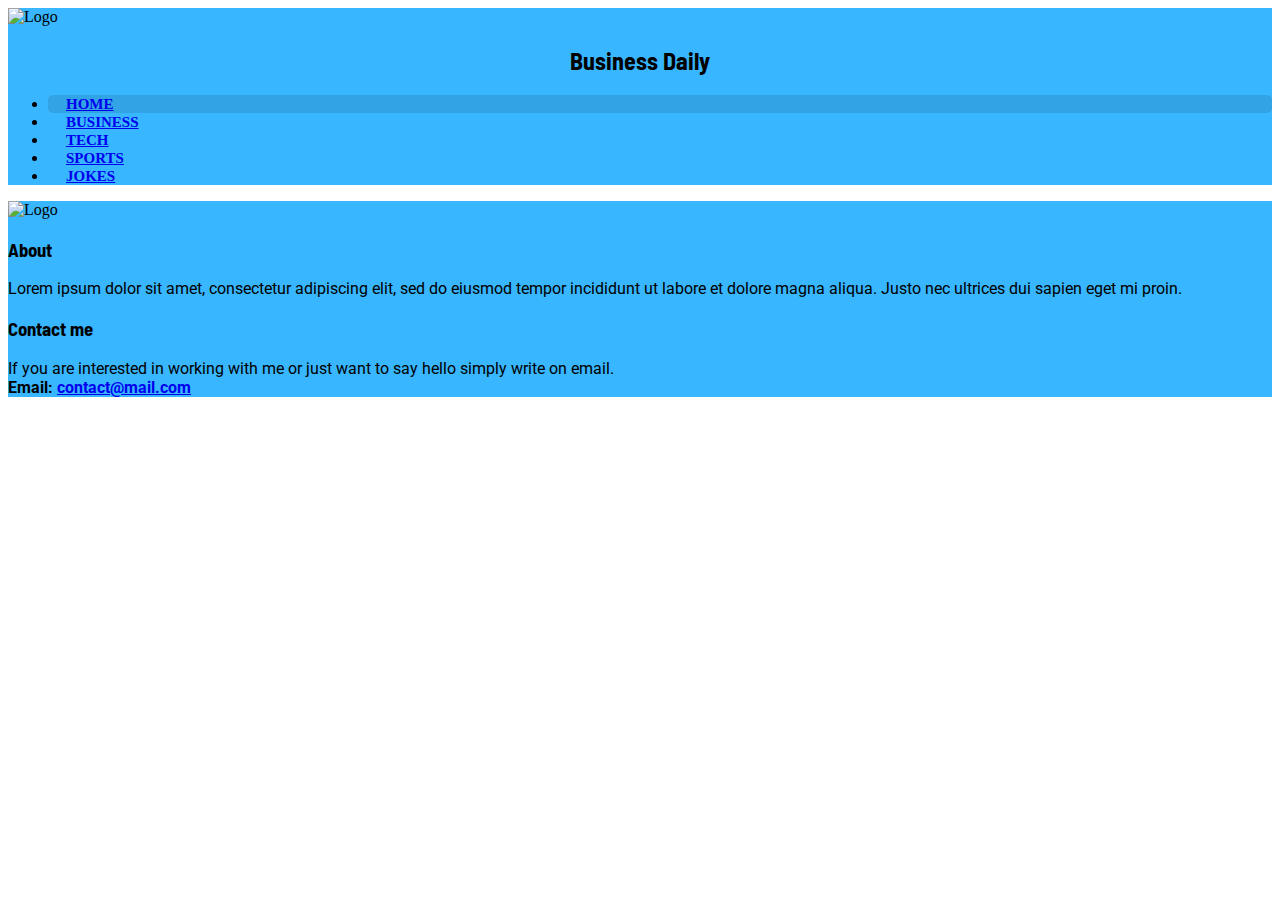
==== post-01.html @ 11a22160 "newsUI" ====
<!DOCTYPE html>
<html lang="en">

<head>
  <meta charset="utf-8">
  <meta name="viewport" content="width=device-width, initial-scale=1">
  <title>FREE NEWS</title>

  <!-- Bootstrap -->
  <link rel="stylesheet" href="https://stackpath.bootstrapcdn.com/bootstrap/4.2.1/css/bootstrap.min.css" integrity="sha384-GJzZqFGwb1QTTN6wy59ffF1BuGJpLSa9DkKMp0DgiMDm4iYMj70gZWKYbI706tWS" crossorigin="anonymous">
  <!-- Font Awesome 5 -->
  <link rel="stylesheet" href="https://use.fontawesome.com/releases/v5.6.3/css/all.css" integrity="sha384-UHRtZLI+pbxtHCWp1t77Bi1L4ZtiqrqD80Kn4Z8NTSRyMA2Fd33n5dQ8lWUE00s/" crossorigin="anonymous">
  <!-- Custom style -->
  <link rel="stylesheet" type="text/css" href="css/style.css">
  <!-- Favicon -->
  <link rel="icon" href="https://res.cloudinary.com/dfog0e294/image/upload/v1547646298/webdev/Blog/favicon.ico" type="image/x-icon">

</head>

<body>

  <!-- ============================================
  ===================== HEADER =================== -->
  <header class="shadow-sm">

    <!-- Logo -->
    <div class="shadow-sm rounded">
      <img class="d-block mx-auto" src="https://storage.cloud.google.com/bucket355821/images/news-img1.jpg" width="200" draggable="false" alt="Logo">
      <center><h2>Business Daily</h2></center>
    </div>
    <!-- /Logo -->

    <!-- Navbar -->
    <nav class="navbar navbar-expand-lg navbar-dark">
      <div class="container">
        <!-- menu -->
        <div class="collapse navbar-collapse" id="navbarSupportedContent">
          <ul class="navbar-nav mr-auto">
            <li class="nav-item active">
              <a class="nav-link" href="index.html">Home</a>
            </li>
            <li class="nav-item">
              <a class="nav-link" href="post-01.html">Business</a>
            </li>
            <li class="nav-item">
              <a class="nav-link" href="post-02.html">Tech</a>
            </li>
            <li class="nav-item">
              <a class="nav-link" href="post-03.html">Sports</a>
            </li>
            <li class="nav-item">
              <a class="nav-link" href="post-04.html">Jokes</a>
            </li>
          </ul>
        </div>
        <!-- /menu -->
      </div>
    </nav>
    <!-- /Navbar -->

  </header>


  <!-- ============================================
  ===================== MAIN =================== -->
  <main class="py-3 mb-3">
  
    <div class="container">
      <div class="row">

        <!-- POSTS -->
        <div class="col-md-9">
          <div id="personinfo" ></div>


        </div>
        <!-- /col-md-9 -->

        <!-- ============================================
        ==================== ASIDE =================== -->

        <!-- /blog-aside -->

      </div>
      <!-- /row -->
    </div>
    <!-- /container -->
  </main>

  <!-- ============================================
  ===================== FOOTER =================== -->
  <footer class="border-top">
    <div class="container">

      <!-- Logo - About - Contact -->
      <div class="row py-3 text-light">

        <!-- Logo -->
        <div class="col-md-4">
          <img src="https://storage.cloud.google.com/bucket355821/images/news-img1.jpg" class="img-fluid" width="250" draggable="false" alt="Logo">
        </div>

        <!-- About -->
        <div class="col-md-4">
          <h3>About</h3>
          <p>
            Lorem ipsum dolor sit amet, consectetur adipiscing elit, sed do eiusmod tempor incididunt ut labore et dolore magna aliqua. Justo nec ultrices dui sapien eget mi proin.
          </p>
        </div>

        <!-- Contact me -->
        <div class="col-md-4">
          <h3>Contact me</h3>
          <p>
            If you are interested in working with me or just want to say hello simply write on email.
            <br><strong>Email: <a href="#" class="text-white">contact@mail.com</a></strong>
          </p>
        </div>
        <!-- /contact me -->
      </div>
      <!-- /Logo - About - Contact -->

      <!-- Social icons -->

      <!-- Copyright -->

      <!-- /Copyright -->

    </div>
    <!-- /container -->
  </footer>


  <!-- Bootstrap core JavaScript -->
  <!-- jQuery.js -->
  <script src="https://code.jquery.com/jquery-3.3.1.slim.min.js" integrity="sha384-q8i/X+965DzO0rT7abK41JStQIAqVgRVzpbzo5smXKp4YfRvH+8abtTE1Pi6jizo" crossorigin="anonymous"></script>
  <!-- Popper.js -->
  <script src="https://cdnjs.cloudflare.com/ajax/libs/popper.js/1.14.6/umd/popper.min.js" integrity="sha384-wHAiFfRlMFy6i5SRaxvfOCifBUQy1xHdJ/yoi7FRNXMRBu5WHdZYu1hA6ZOblgut" crossorigin="anonymous"></script>
  <!-- Bootstrap.min.js -->
  <script src="https://stackpath.bootstrapcdn.com/bootstrap/4.2.1/js/bootstrap.min.js" integrity="sha384-B0UglyR+jN6CkvvICOB2joaf5I4l3gm9GU6Hc1og6Ls7i6U/mkkaduKaBhlAXv9k" crossorigin="anonymous"></script>
  <!--geting articles script-->
  <script>	
  	var baseUrl = "https://newsapi.org/v2/top-headlines?country=us&category=business&apiKey=7c4d7ba91a3d4b1eb9e70a814d8c5fe5";
		function allUsers() {
			var xmlhttp = new XMLHttpRequest();
			xmlhttp.open("GET",baseUrl,true);
			xmlhttp.onreadystatechange = function() {
				if(xmlhttp.readyState ===4 && xmlhttp.status ===200){
					var persons = JSON.parse(xmlhttp.responseText);
					var tbltop = `<table align="center">
			    <tr><th>Id</th><th>First Name</th><th>Last Name</th><th>Occupation</th></tr>`;
					//main table content we fill from data from the rest call
					var main ="";
					for (i = 0; i < persons.articles.length; i++){
						main += "<tr><td>"+persons.articles[i].source.name+"</td><td>"+persons.articles[i].author+"</td><td>"+persons.articles[i].title+"</td><td>"+persons.articles[i].content+"</td></tr>";
					}
					var tblbottom = "</table>";
					var tbl = tbltop + main + tblbottom;
					document.getElementById("personinfo").innerHTML = tbl;
				}
			};
			xmlhttp.send();
		}
		window.onload = function(){
			allUsers();
		}
    </script>
</body>

</html>
---- css/style.css ----
@import url('https://fonts.googleapis.com/css?family=Barlow+Semi+Condensed:300,400,600|Roboto:300,400,700');

/* Header, footer */

header, footer {
  background-color: #38b6ff;
}

/* Navbar */

.navbar-brand {
  font-size: 18px;
  font-weight: 600;
}

.nav-link, .dropdown-item {
  font-size: 15px;
  font-weight: 600;
  text-transform: uppercase;
}

nav li {
  padding: 0 18px;
}

nav li.active, nav li.active:before {
  background-color: rgba(0, 0, 0, 0.1);
  border-radius: 5px;
}

/* Social icons */
footer i {
  color: #fff;
  padding: 0 12px;
}

/* Headings */

h1, h2, h3, h4, h5, h6 {
  font-family: 'Barlow Semi Condensed', sans-serif;
  font-weight: 700;
}

/* Paragraph */

p {
  font-family: 'Roboto', sans-serif;
  font-weight: 400;
}

/* Link & Buttons */

a.btn, button {
  font-family: 'Barlow Semi Condensed', sans-serif;
  font-weight: 400;
  letter-spacing: 2px;
  text-transform: uppercase;
}
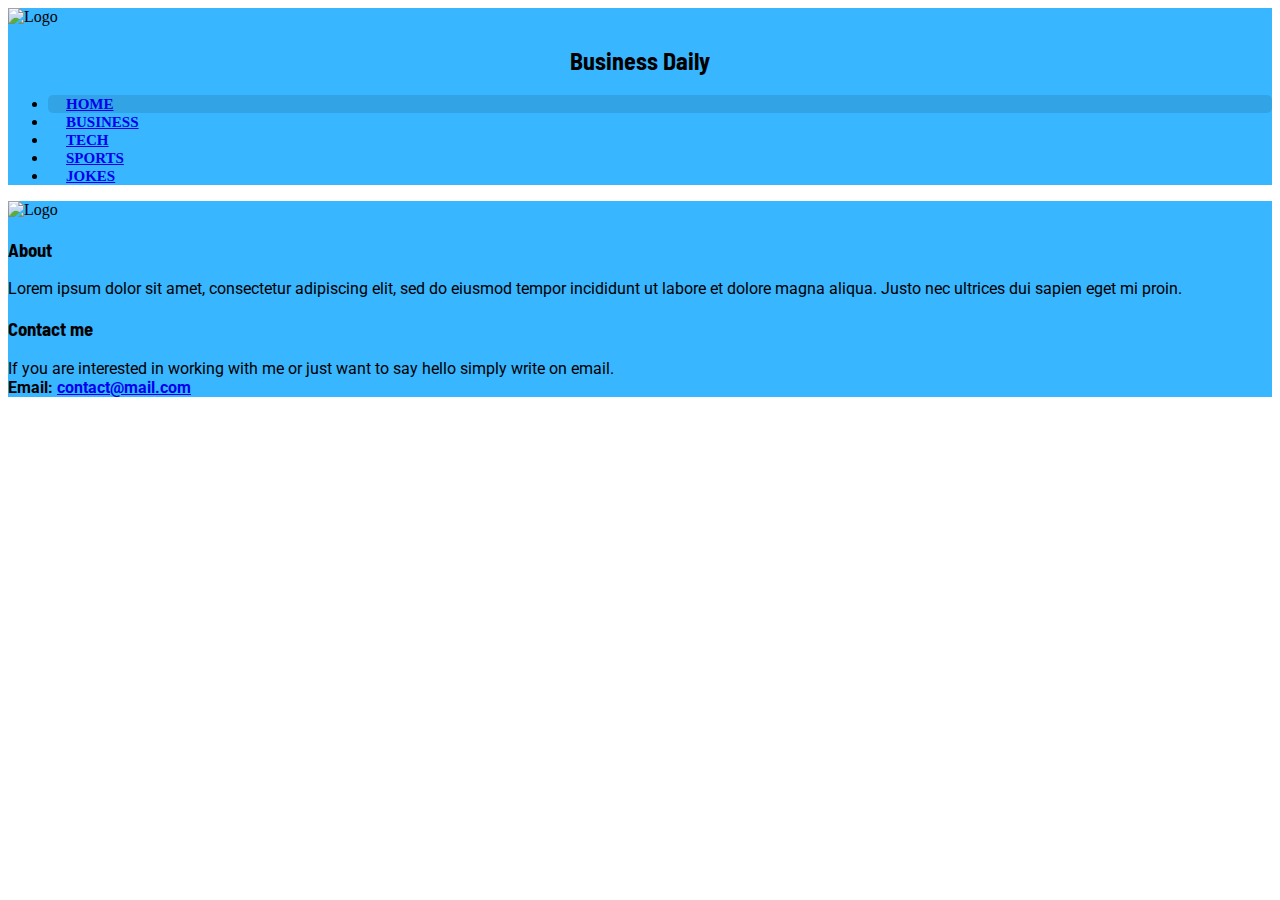
==== commit 8302c735: "added first image" ====
--- a/post-01.html
+++ b/post-01.html
@@ -97,7 +97,7 @@
 
         <!-- Logo -->
         <div class="col-md-4">
-          <img src="https://storage.cloud.google.com/bucket355821/images/news-img1.jpg" class="img-fluid" width="250" draggable="false" alt="Logo">
+          <img src="https://storage.cloud.google.com/news-bucket-imges/news-ui/news-img1.jpg" class="img-fluid" width="250" draggable="false" alt="Logo">
         </div>
 
         <!-- About -->
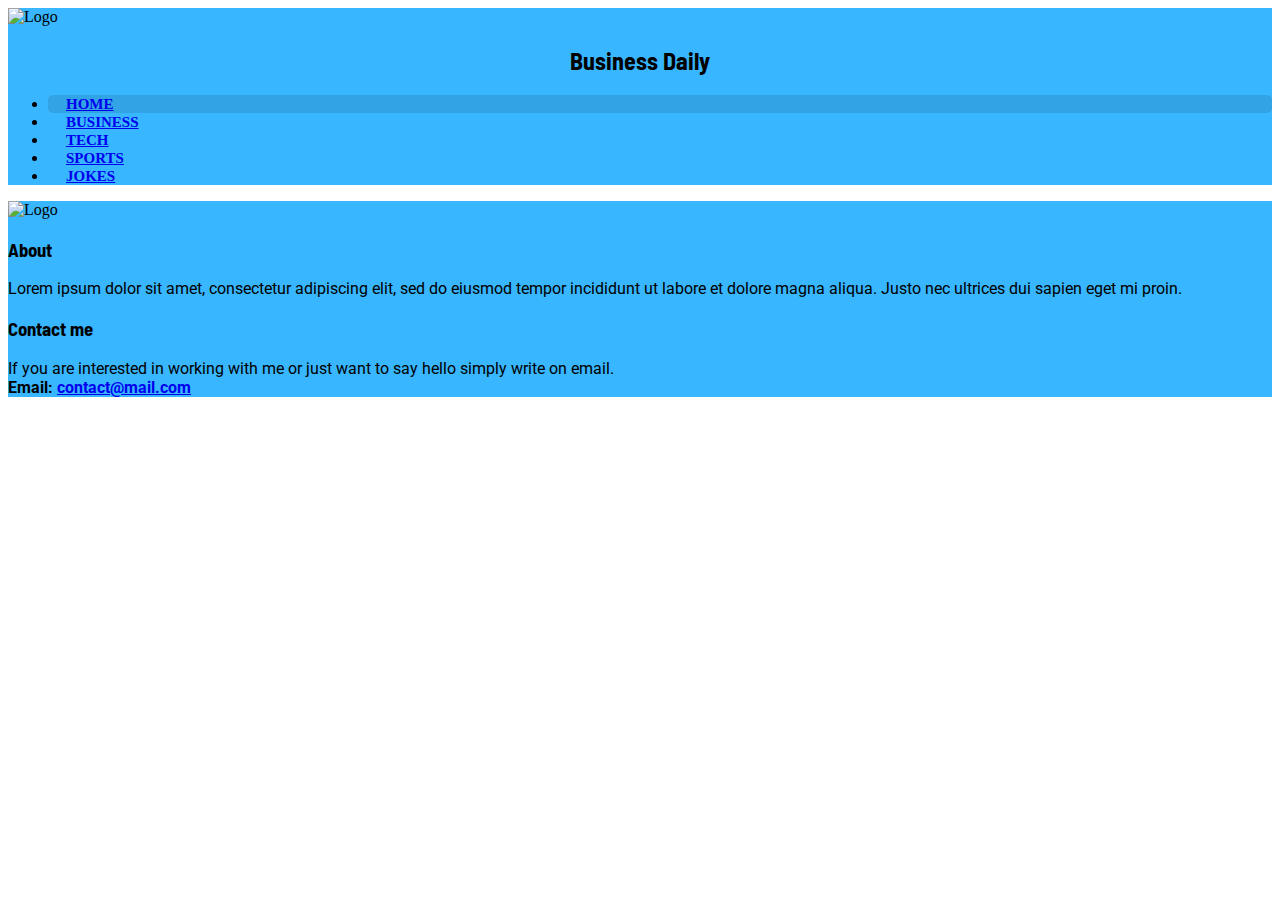
==== commit 8b94fa5e: "updated UI" ====
--- a/post-01.html
+++ b/post-01.html
@@ -25,7 +25,7 @@
 
     <!-- Logo -->
     <div class="shadow-sm rounded">
-      <img class="d-block mx-auto" src="https://storage.cloud.google.com/bucket355821/images/news-img1.jpg" width="200" draggable="false" alt="Logo">
+      <img class="d-block mx-auto" src="https://storage.cloud.google.com/newsbucketnm/primary/news-img1.jpg" width="200" draggable="false" alt="Logo">
       <center><h2>Business Daily</h2></center>
     </div>
     <!-- /Logo -->
@@ -97,7 +97,7 @@
 
         <!-- Logo -->
         <div class="col-md-4">
-          <img src="https://storage.cloud.google.com/news-bucket-imges/news-ui/news-img1.jpg" class="img-fluid" width="250" draggable="false" alt="Logo">
+          <img src="https://storage.cloud.google.com/newsbucketnm/primary/news-img1.jpg" class="img-fluid" width="250" draggable="false" alt="Logo">
         </div>
 
         <!-- About -->
@@ -140,19 +140,19 @@
   <script src="https://stackpath.bootstrapcdn.com/bootstrap/4.2.1/js/bootstrap.min.js" integrity="sha384-B0UglyR+jN6CkvvICOB2joaf5I4l3gm9GU6Hc1og6Ls7i6U/mkkaduKaBhlAXv9k" crossorigin="anonymous"></script>
   <!--geting articles script-->
   <script>	
-  	var baseUrl = "https://newsapi.org/v2/top-headlines?country=us&category=business&apiKey=7c4d7ba91a3d4b1eb9e70a814d8c5fe5";
+  	var baseUrl = "http://34.83.169.66:8072/freenews/business/articles";
 		function allUsers() {
 			var xmlhttp = new XMLHttpRequest();
 			xmlhttp.open("GET",baseUrl,true);
-			xmlhttp.onreadystatechange = function() {
+			xmlhttp.onreadystatechange = function(){
 				if(xmlhttp.readyState ===4 && xmlhttp.status ===200){
 					var persons = JSON.parse(xmlhttp.responseText);
 					var tbltop = `<table align="center">
-			    <tr><th>Id</th><th>First Name</th><th>Last Name</th><th>Occupation</th></tr>`;
+			    <tr><th>Author</th><th>Title</th><th>Content</th><th>Tech Chranch</th></tr>`;
 					//main table content we fill from data from the rest call
 					var main ="";
-					for (i = 0; i < persons.articles.length; i++){
-						main += "<tr><td>"+persons.articles[i].source.name+"</td><td>"+persons.articles[i].author+"</td><td>"+persons.articles[i].title+"</td><td>"+persons.articles[i].content+"</td></tr>";
+					for (i = 0; i < persons.length; i++){
+						main += "<tr><td>"+persons[i].author+"</td><td>"+persons[i].title+"</td><td>"+persons[i].content+"</td><td><a href="+persons[i].url+"> read more </a></td></tr>";
 					}
 					var tblbottom = "</table>";
 					var tbl = tbltop + main + tblbottom;
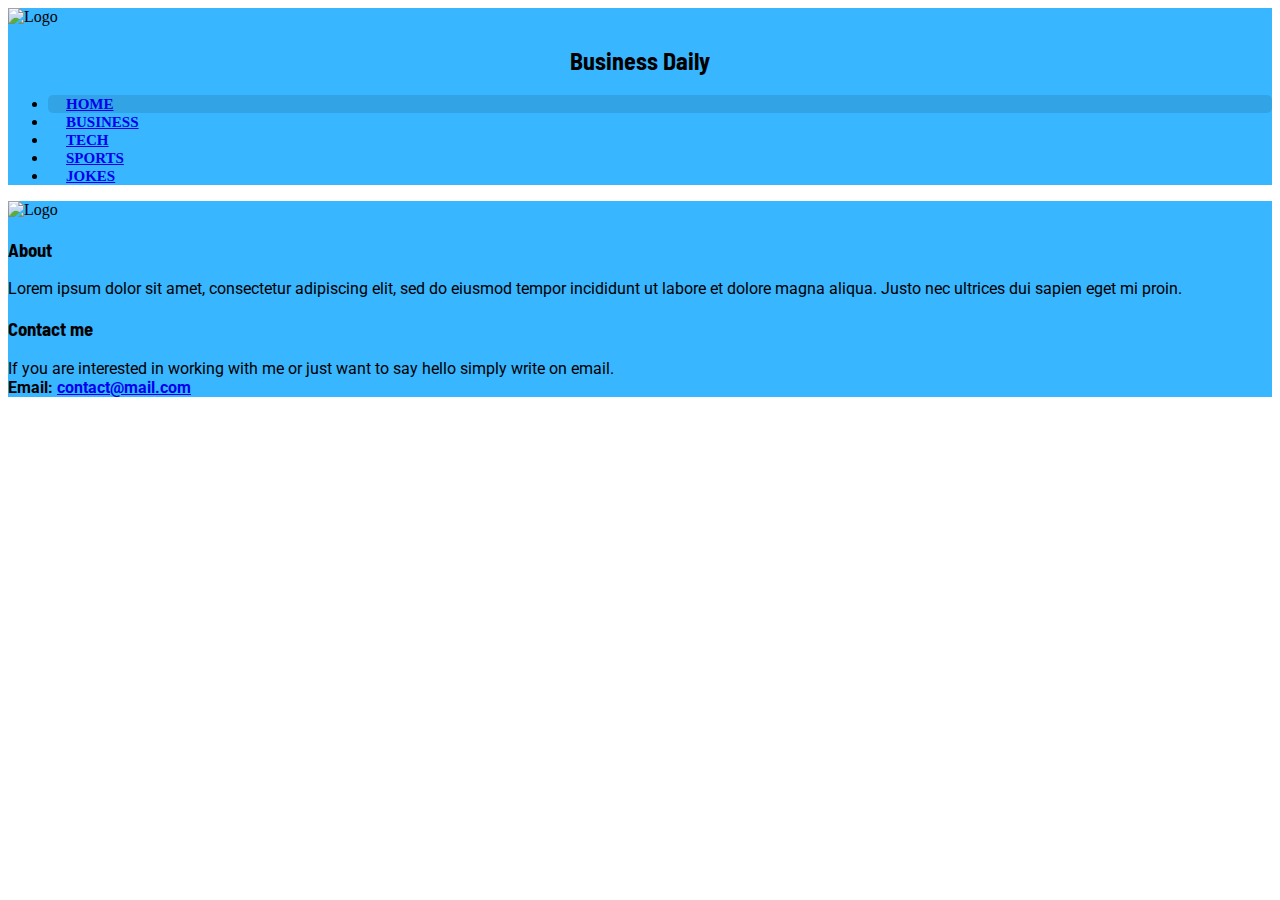
==== commit 06b00984: "added first news to head page" ====
--- a/post-01.html
+++ b/post-01.html
@@ -152,7 +152,7 @@
 					//main table content we fill from data from the rest call
 					var main ="";
 					for (i = 0; i < persons.length; i++){
-						main += "<tr><td>"+persons[i].author+"</td><td>"+persons[i].title+"</td><td>"+persons[i].content+"</td><td><a href="+persons[i].url+"> read more </a></td></tr>";
+						main += "<tr><td>"+persons[i].author+"</td><td>"+persons[i].title+"</td><td>"+persons[i].content+"</td><td><a href="+persons[i].url+" > read more </a></td></tr>";
 					}
 					var tblbottom = "</table>";
 					var tbl = tbltop + main + tblbottom;
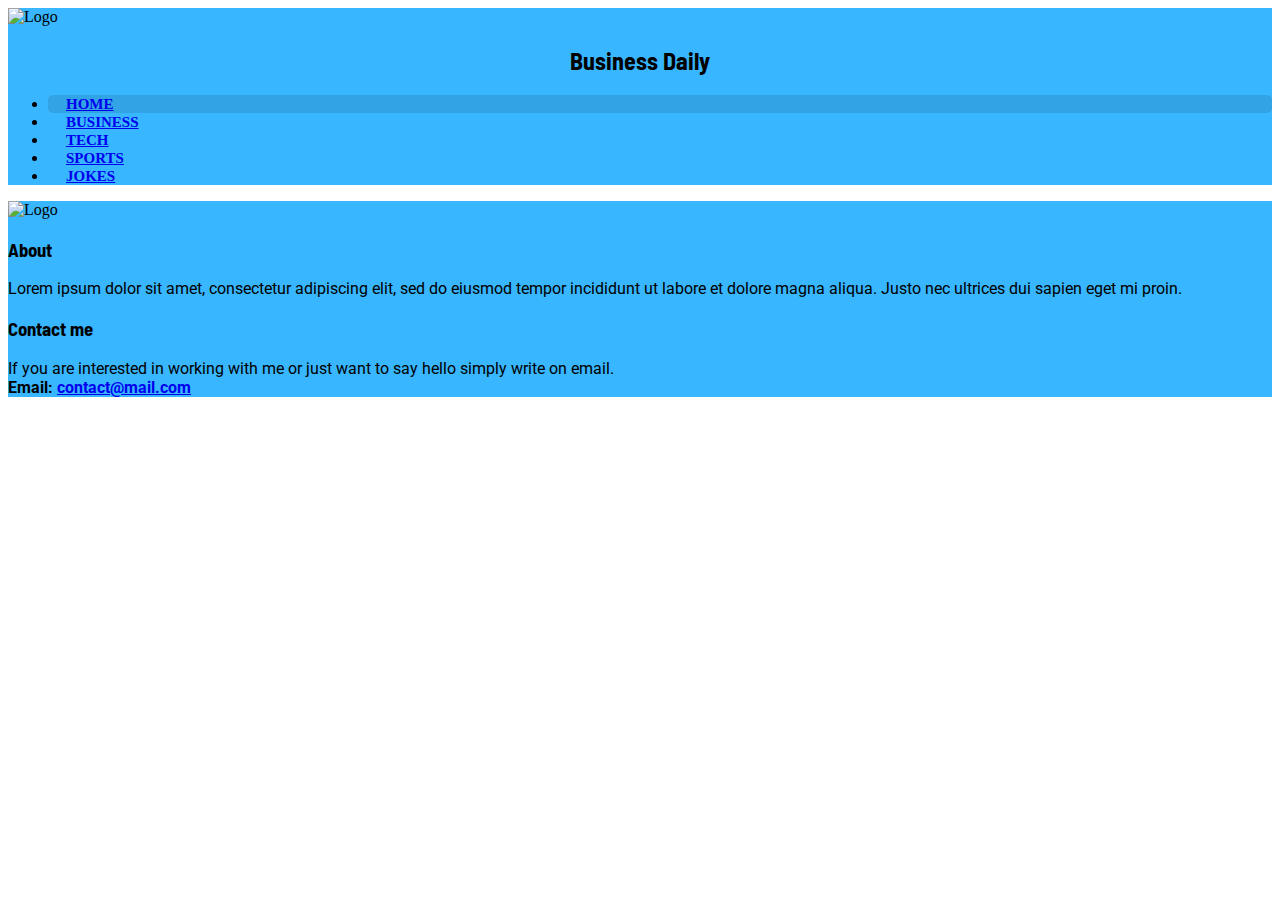
==== commit 21e36990: "added open in new tab" ====
--- a/post-01.html
+++ b/post-01.html
@@ -152,7 +152,7 @@
 					//main table content we fill from data from the rest call
 					var main ="";
 					for (i = 0; i < persons.length; i++){
-						main += "<tr><td>"+persons[i].author+"</td><td>"+persons[i].title+"</td><td>"+persons[i].content+"</td><td><a href="+persons[i].url+" > read more </a></td></tr>";
+						main += "<tr><td>"+persons[i].author+"</td><td>"+persons[i].title+"</td><td>"+persons[i].content+"</td><td><a href="+persons[i].url+" target='_blank' > read more </a></td></tr>";
 					}
 					var tblbottom = "</table>";
 					var tbl = tbltop + main + tblbottom;
